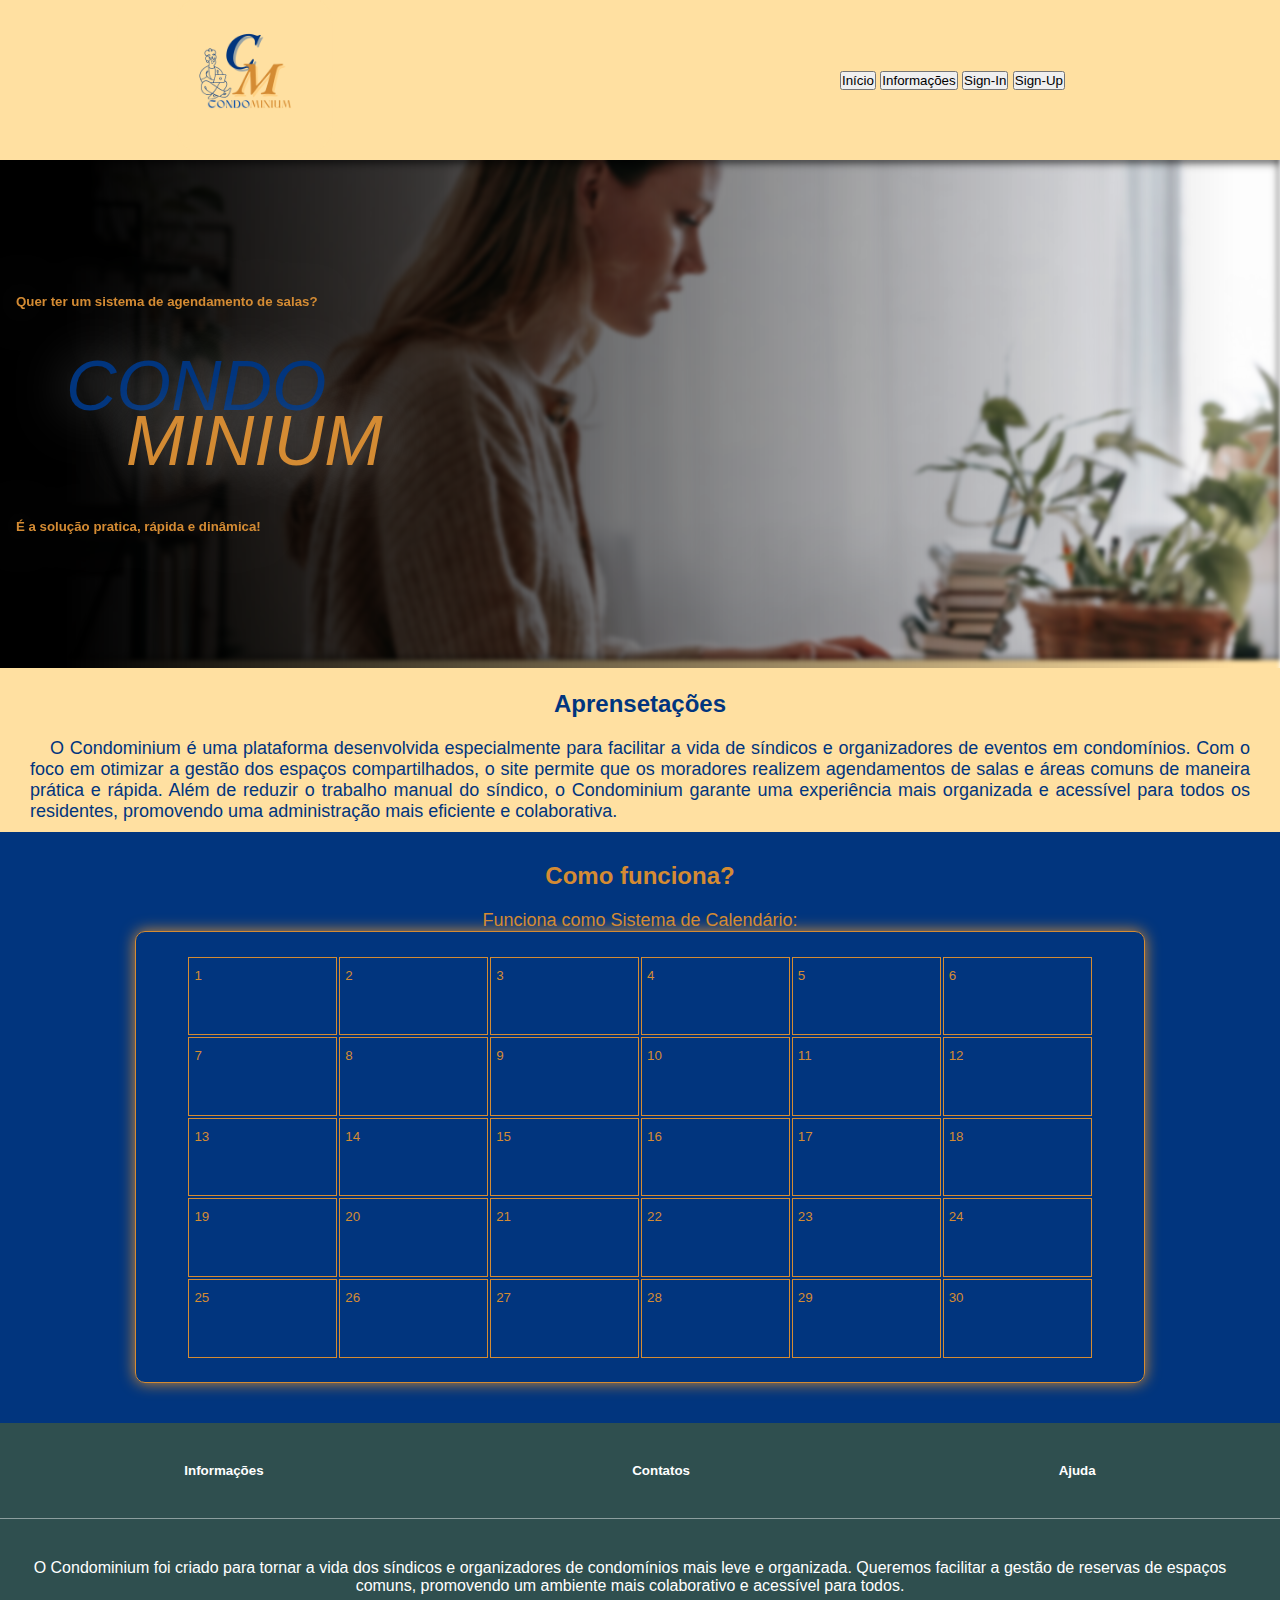
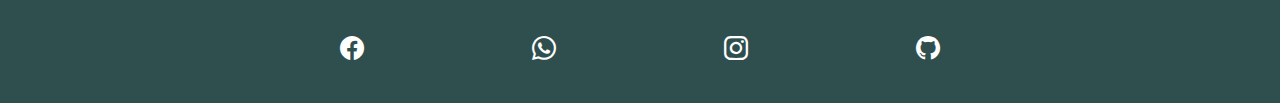
==== index.html @ 905f48e0 "criação de footer e utilização de bootstrap icon" ====
<!DOCTYPE html>
<html lang="pt-br">

<head>
    <meta charset="UTF-8">
    <meta name="viewport" content="width=device-width, initial-scale=1.0">
    <title>Condiminium</title>
    <link rel="stylesheet" href="./CSS/MainPage.css">
    <link rel="stylesheet" href="https://cdn.jsdelivr.net/npm/bootstrap-icons@1.11.3/font/bootstrap-icons.min.css">
    <link href="https://cdn.jsdelivr.net/npm/bootstrap@5.3.2/dist/css/bootstrap.min.css" rel="stylesheet"
        integrity="sha384-T3c6CoIi6uLrA9TneNEoa7RxnatzjcDSCmG1MXxSR1GAsXEV/Dwwykc2MPK8M2HN" crossorigin="anonymous">
</head>

<body>
    <header>
        <div class="LogoHeader"></div>
        <nav>
            <button class="btn btn-outline-primary">Início</button>
            <button class="btn btn-outline-primary">Informações</button>
            <button class="btn btn-outline-primary">Sign-In</button>
            <button class="btn btn-outline-primary">Sign-Up</button>
        </nav>
    </header>
    <section class="banner">
        <article class="banner-text">
            <h5>
                Quer ter um sistema de agendamento de salas?
            </h5>
            <h1 style="
                    font-size: 70px;
                    display: flex;
                    flex-direction: column;
                    line-height: 55px;
                    padding-left: 50px;
                    font-family: 'Times New Roman', Times, serif;
                    font-weight: 500;
                ">
                <span style="color: #01357e;"><i>CONDO</i></span><span
                    style="color: #d48b33; text-indent: 60px;"><i>MINIUM</i></span>
            </h1>
            <h5>
                É a solução pratica, rápida e dinâmica!
            </h5>
        </article>
    </section>
    <main>
        <section class="topico1">
            <h2>
                Aprensetações
            </h2>
            <p>
                O Condominium é uma plataforma desenvolvida especialmente para facilitar a vida de síndicos e
                organizadores
                de eventos em condomínios. Com o foco em otimizar a gestão dos espaços compartilhados, o site permite
                que os
                moradores realizem agendamentos de salas e áreas comuns de maneira prática e rápida. Além de reduzir o
                trabalho manual do síndico, o Condominium garante uma experiência mais organizada e acessível para todos
                os
                residentes, promovendo uma administração mais eficiente e colaborativa.
            </p>
        </section>
        <section class="topico2">
            <h2>
                Como funciona?
            </h2>
            <p>
                Funciona como Sistema de Calendário:
            </p>
            <div class="ExemploCalendar">
                <table>
                    <tr>
                        <td><sup>1</sup></td>
                        <td><sup>2</sup></td>
                        <td><sup>3</sup></td>
                        <td><sup>4</sup></td>
                        <td><sup>5</sup></td>
                        <td><sup>6</sup></td>
                    </tr>
                    <tr>
                        <td><sup>7</sup></td>
                        <td><sup>8</sup></td>
                        <td><sup>9</sup></td>
                        <td><sup>10</sup></td>
                        <td><sup>11</sup></td>
                        <td><sup>12</sup></td>
                    </tr>
                    <tr>
                        <td><sup>13</sup></td>
                        <td><sup>14</sup></td>
                        <td><sup>15</sup></td>
                        <td><sup>16</sup></td>
                        <td><sup>17</sup></td>
                        <td><sup>18</sup></td>
                    </tr>
                    <tr>
                        <td><sup>19</sup></td>
                        <td><sup>20</sup></td>
                        <td><sup>21</sup></td>
                        <td><sup>22</sup></td>
                        <td><sup>23</sup></td>
                        <td><sup>24</sup></td>
                    </tr>
                    <tr>
                        <td><sup>25</sup></td>
                        <td><sup>26</sup></td>
                        <td><sup>27</sup></td>
                        <td><sup>28</sup></td>
                        <td><sup>29</sup></td>
                        <td><sup>30</sup></td>
                    </tr>
                </table>
            </div>
        </section>
    </main>
    <footer>
        <nav class="navFooter">
            <button>Informações</button>
            <button>Contatos</button>
            <button>Ajuda</button>
        </nav>
        <section class="sectionFooter">
            <p>
                O Condominium foi criado para tornar a vida dos síndicos e organizadores de condomínios mais leve e
                organizada. Queremos facilitar a gestão de reservas de espaços comuns, promovendo um ambiente mais
                colaborativo e acessível para todos.
            </p>
        </section>
        <aside class="asideFooter">
            <a href="#"><i class="bi bi-facebook"></i></a>
            <a href="#"><i class="bi bi-whatsapp"></i></a>
            <a href="#"><i class="bi bi-instagram"></i></a>
            <a href="#"><i class="bi bi-github"></i></a>
        </aside>
    </footer>
</body>
<script src="https://cdn.jsdelivr.net/npm/bootstrap@5.3.2/dist/js/bootstrap.bundle.min.js"
    integrity="sha384-C6RzsynM9kWDrMNeT87bh95OGNyZPhcTNXj1NW7RuBCsyN/o0jlpcV8Qyq46cDfL"
    crossorigin="anonymous"></script>

</html>
---- CSS/MainPage.css ----
:root {
    --cor_principal: #01357e;
    --cor_secundaria:  #d48b33;
    --cor_fundo: #ffe0a1;
}

* {
    margin: 0;
    padding: 0;
    font-family: Arial, Helvetica, sans-serif;
}

body {
    margin: 0;
    padding: 0;
    height: 100vh;
    width: 100vw;
    overflow-x: hidden;
}

header {
    height: 160px;
    width: 100%;
    display: flex;
    flex-direction: row;
    background-color: var(--cor_fundo);
    position: relative;
    align-items: center;
}

.LogoHeader {
    background-image: url(/Diversos/images/C\ \(6\).png);
    background-repeat: no-repeat;
    background-size: cover;
    background-position: center;
    height: 470px;
    width: 500px;
    position: absolute;
    top: -100%;
    left: 0%;
}

header nav {
    position: absolute;
    right: 40px;
    width: 400px;
}

.banner {
    background-image: url(/Diversos/images/ImageBanner.jpg);
    background-position: center center;
    background-size: cover;
    background-repeat: no-repeat;
    height: 500px;
    width: 100%;
    box-shadow: inset 1px 1px 10px black;
}

.banner-text {
    backdrop-filter: blur(2px);
    background: linear-gradient(to right, black 5%, transparent 95%);
    color: var(--cor_secundaria);
    height: 100%;
    width: 100%;
    display: flex;
    flex-direction: column;
    padding: 4px;
    padding-left: 16px;
    justify-content: center;
    gap: 50px;
    text-shadow: 0px 0px 50px gray;
}

main .topico1 {
    background: var(--cor_fundo);
    display: flex;
    flex-direction: column;
    justify-content: center;
    color: var(--cor_principal);
    padding: 10px;
}

main .topico1 h2 {
    text-align: center;
    padding-top: 20px;
    padding-bottom: 20px;
}

main .topico1 p {
    text-align: justify;
    font-size: 18px;
    text-indent: 20px;
    padding-left: 20px;
    padding-right: 20px;
}

main .topico2 {
    background: var(--cor_principal);
    display: flex;
    flex-direction: column;
    justify-content: center;
    color: var(--cor_secundaria);
    padding: 10px;
    padding-bottom: 40px;
}

main .topico2 h2 {
    text-align: center;
    padding-top: 20px;
    padding-bottom: 20px;
}

main .topico2 p {
    text-align: center;
    font-size: 18px;
}

main .topico2 .ExemploCalendar {
    height: 50vh;
    width: 80%;
    border: 1px solid var(--cor_secundaria);
    margin: auto;
    border-radius: 10px;
    box-shadow: 0px 0px 15px var(--cor_secundaria);
    display: flex;
    justify-content: center;
    align-items: center;
}

main .topico2 .ExemploCalendar table {
    width: 90%;
    height: 90%;
}

main .topico2 .ExemploCalendar td {
    border: 1px solid #d48b33;
    min-width: 50px;
    min-height: 50px;
    position: relative;
    cursor: pointer;
    transition: .3s;
}

main .topico2 .ExemploCalendar td:hover {
    background-color: var(--cor_secundaria);
    color: var(--cor_principal);
}

main .topico2 .ExemploCalendar td sup {
    position: absolute;
    top: 10px;
    left: 5px;
}

footer {
    background-color: darkslategray;
    min-height: 20vh;
}

footer .navFooter {
    display: flex;
    flex-direction: row;
    justify-content: space-around;
    padding-top: 40px;
    padding-bottom: 40px;
    border-bottom: 1px solid rgba(255, 255, 255, 0.452);
}

footer .navFooter button {
    background: transparent;
    border: none;
    color: white;
    font-weight: 600;
    transition: .3s;
}

footer .navFooter button:hover{
    color: var(--cor_secundaria);
}

footer .sectionFooter {
    padding-top: 40px;
    padding-bottom: 40px;
    color: white;
}

footer .sectionFooter p {
    text-align: center;
    padding-right: 40px;
    padding-left: 20px;
}

footer .asideFooter {
    display: flex;
    flex-direction: row;
    width: 60%;
    margin: auto;
    justify-content: space-around;
    padding-bottom: 40px;
    color: white;
    font-size: 24px;
}

footer .asideFooter a {
    text-decoration: none;
    color: white;
}

footer .asideFooter a:visited {
    text-decoration: none;
    color: white;
}

footer .asideFooter a .bi.bi-facebook {
    transition: .2s;
}

footer .asideFooter a .bi.bi-facebook:hover {
    color: mediumblue;
}

footer .asideFooter a .bi.bi-whatsapp {
    transition: .2s;
}

footer .asideFooter a .bi.bi-whatsapp:hover {
    color: greenyellow;
}

footer .asideFooter a .bi.bi-instagram {
    transition: .2s;
}

footer .asideFooter a .bi.bi-instagram:hover {
    color: fuchsia;
}

footer .asideFooter a .bi.bi-github {
    transition: .2s;
}

footer .asideFooter a .bi.bi-github:hover {
    color: black;
}
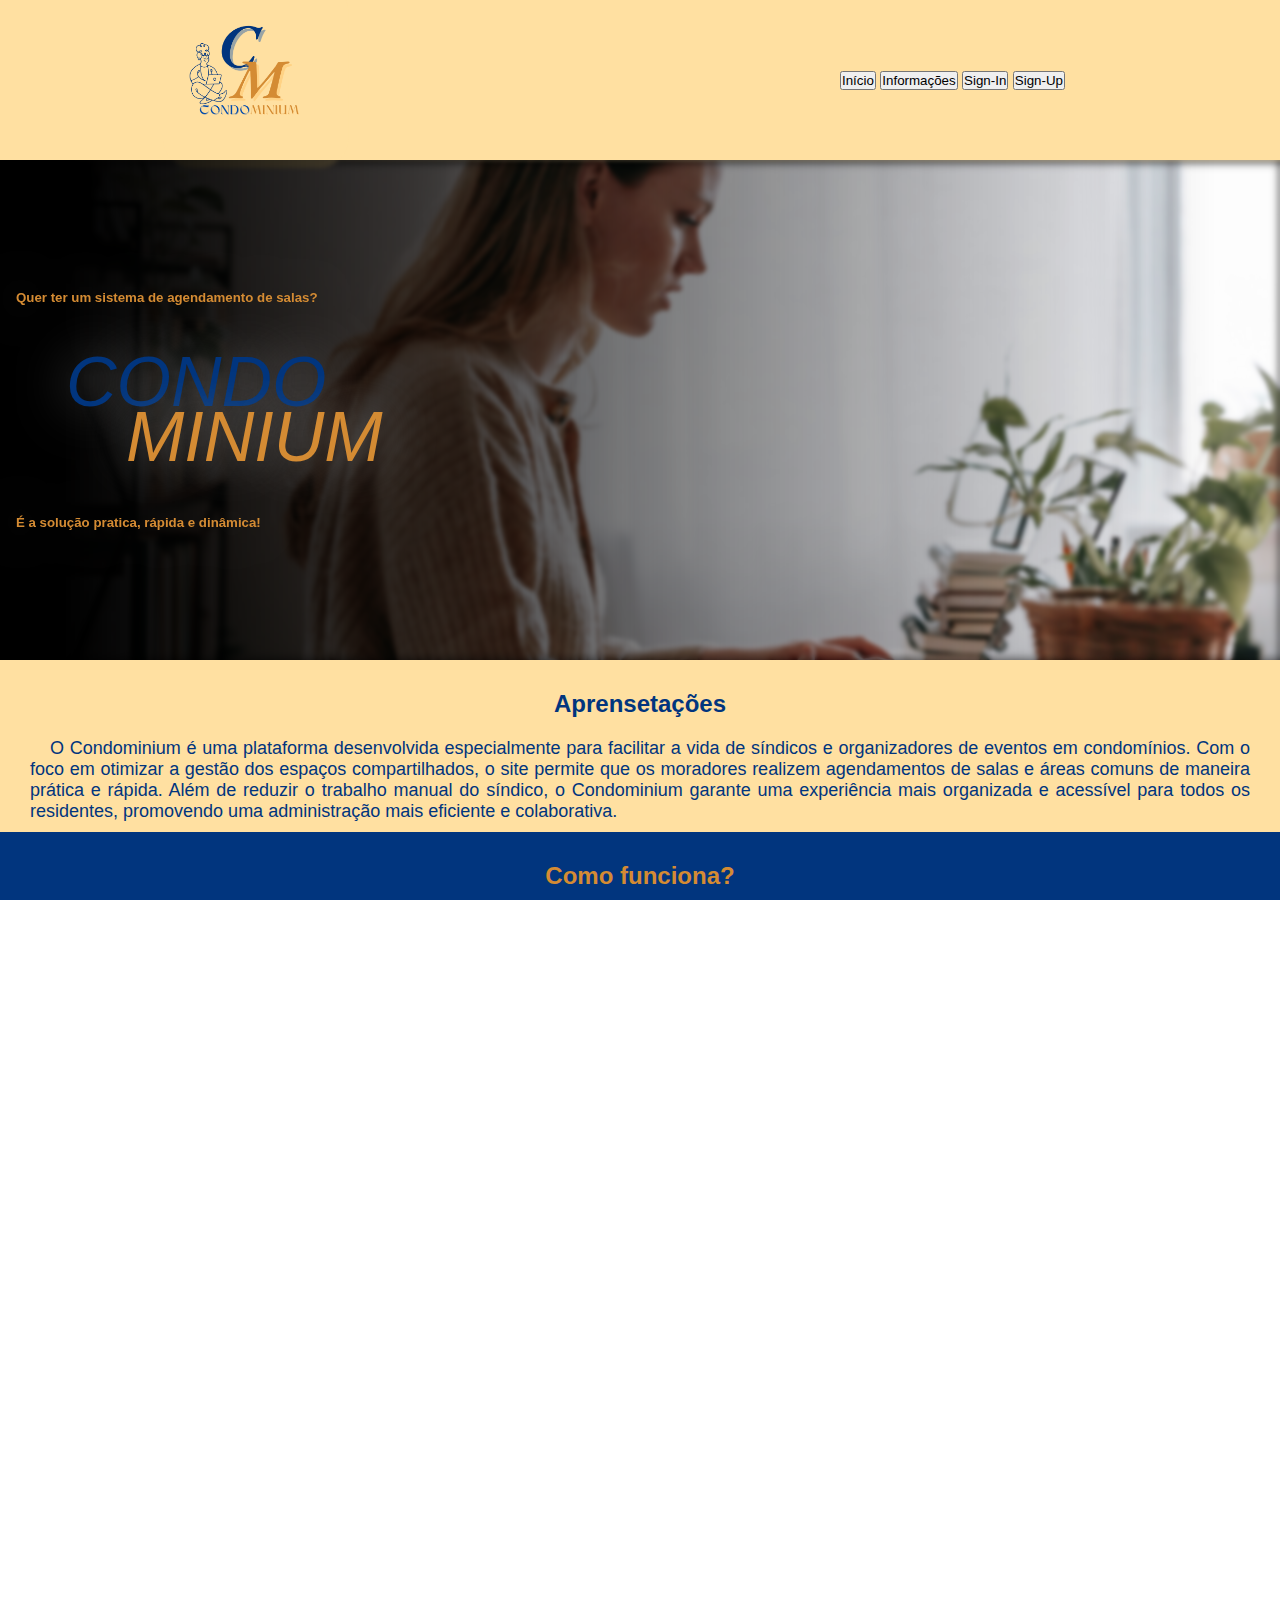
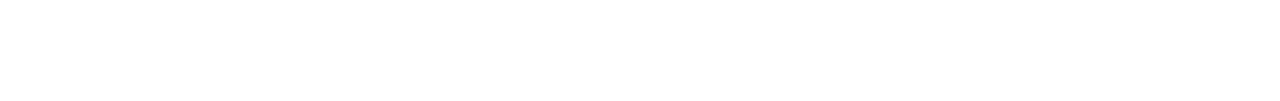
==== commit 4e411437: "Adição de favicon png" ====
--- a/index.html
+++ b/index.html
@@ -6,6 +6,7 @@
     <meta name="viewport" content="width=device-width, initial-scale=1.0">
     <title>Condiminium</title>
     <link rel="stylesheet" href="./CSS/MainPage.css">
+    <link rel="shortcut icon" href="./Diversos/images/C (7)_Favicon.png" type="image/x-icon">
     <link rel="stylesheet" href="https://cdn.jsdelivr.net/npm/bootstrap-icons@1.11.3/font/bootstrap-icons.min.css">
     <link href="https://cdn.jsdelivr.net/npm/bootstrap@5.3.2/dist/css/bootstrap.min.css" rel="stylesheet"
         integrity="sha384-T3c6CoIi6uLrA9TneNEoa7RxnatzjcDSCmG1MXxSR1GAsXEV/Dwwykc2MPK8M2HN" crossorigin="anonymous">
--- a/CSS/MainPage.css
+++ b/CSS/MainPage.css
@@ -8,14 +8,21 @@
 * {
     margin: 0;
     padding: 0;
+    box-sizing: border-box;
+    max-width: 100vw;
     font-family: Arial, Helvetica, sans-serif;
+}
+
+html {
+    overflow-x: hidden;
+    height: 100%;
 }
 
 body {
     margin: 0;
     padding: 0;
-    height: 100vh;
-    width: 100vw;
+    height: 100%;
+    width: 100%;
     overflow-x: hidden;
 }
 
@@ -29,10 +36,18 @@
     align-items: center;
 }
 
+@media (max-width: 800px) {
+    header {
+        display: flex;
+        flex-direction: column;
+        height: 200px;
+    }
+}
+
 .LogoHeader {
-    background-image: url(/Diversos/images/C\ \(6\).png);
+    background-image: url(../Diversos/images/C\ \(6\).png);
     background-repeat: no-repeat;
-    background-size: cover;
+    background-size: 200%;
     background-position: center;
     height: 470px;
     width: 500px;
@@ -41,14 +56,48 @@
     left: 0%;
 }
 
+@media (max-width: 800px) {
+    .LogoHeader {
+        display: flex;
+        position: relative;
+        top: 0;
+        width: 100%;
+        background-size: 160%;
+        margin-top: 20px;
+    }
+}
+
+@media (max-width: 500px) {
+    .LogoHeader {
+        display: flex;
+        position: relative;
+        top: 0;
+        width: 100%;
+        background-size: 250%;
+        margin-top: 20px;
+    }
+}
+
 header nav {
     position: absolute;
     right: 40px;
     width: 400px;
 }
 
+@media (max-width: 800px) {
+    header nav {
+        display: flex;
+        position: relative;
+        bottom: 0;
+        right: 0;
+        width: 100%;
+        justify-content: space-around;
+        padding-bottom: 10px;
+    }
+}
+
 .banner {
-    background-image: url(/Diversos/images/ImageBanner.jpg);
+    background-image: url(../Diversos/images/ImageBanner.jpg);
     background-position: center center;
     background-size: cover;
     background-repeat: no-repeat;
@@ -154,7 +203,7 @@
 }
 
 footer {
-    background-color: darkslategray;
+    background-color: var(--cor_fundo);
     min-height: 20vh;
 }
 
@@ -162,15 +211,16 @@
     display: flex;
     flex-direction: row;
     justify-content: space-around;
+    width: 100%;
     padding-top: 40px;
     padding-bottom: 40px;
-    border-bottom: 1px solid rgba(255, 255, 255, 0.452);
+    border-bottom: 1px solid var(--cor_principal);
 }
 
 footer .navFooter button {
     background: transparent;
     border: none;
-    color: white;
+    color: var(--cor_principal);
     font-weight: 600;
     transition: .3s;
 }
@@ -182,12 +232,12 @@
 footer .sectionFooter {
     padding-top: 40px;
     padding-bottom: 40px;
-    color: white;
+    color: var(--cor_principal);
 }
 
 footer .sectionFooter p {
     text-align: center;
-    padding-right: 40px;
+    padding-right: 20px;
     padding-left: 20px;
 }
 
@@ -204,12 +254,12 @@
 
 footer .asideFooter a {
     text-decoration: none;
-    color: white;
+    color: var(--cor_principal);
 }
 
 footer .asideFooter a:visited {
     text-decoration: none;
-    color: white;
+    color: var(--cor_principal);
 }
 
 footer .asideFooter a .bi.bi-facebook {
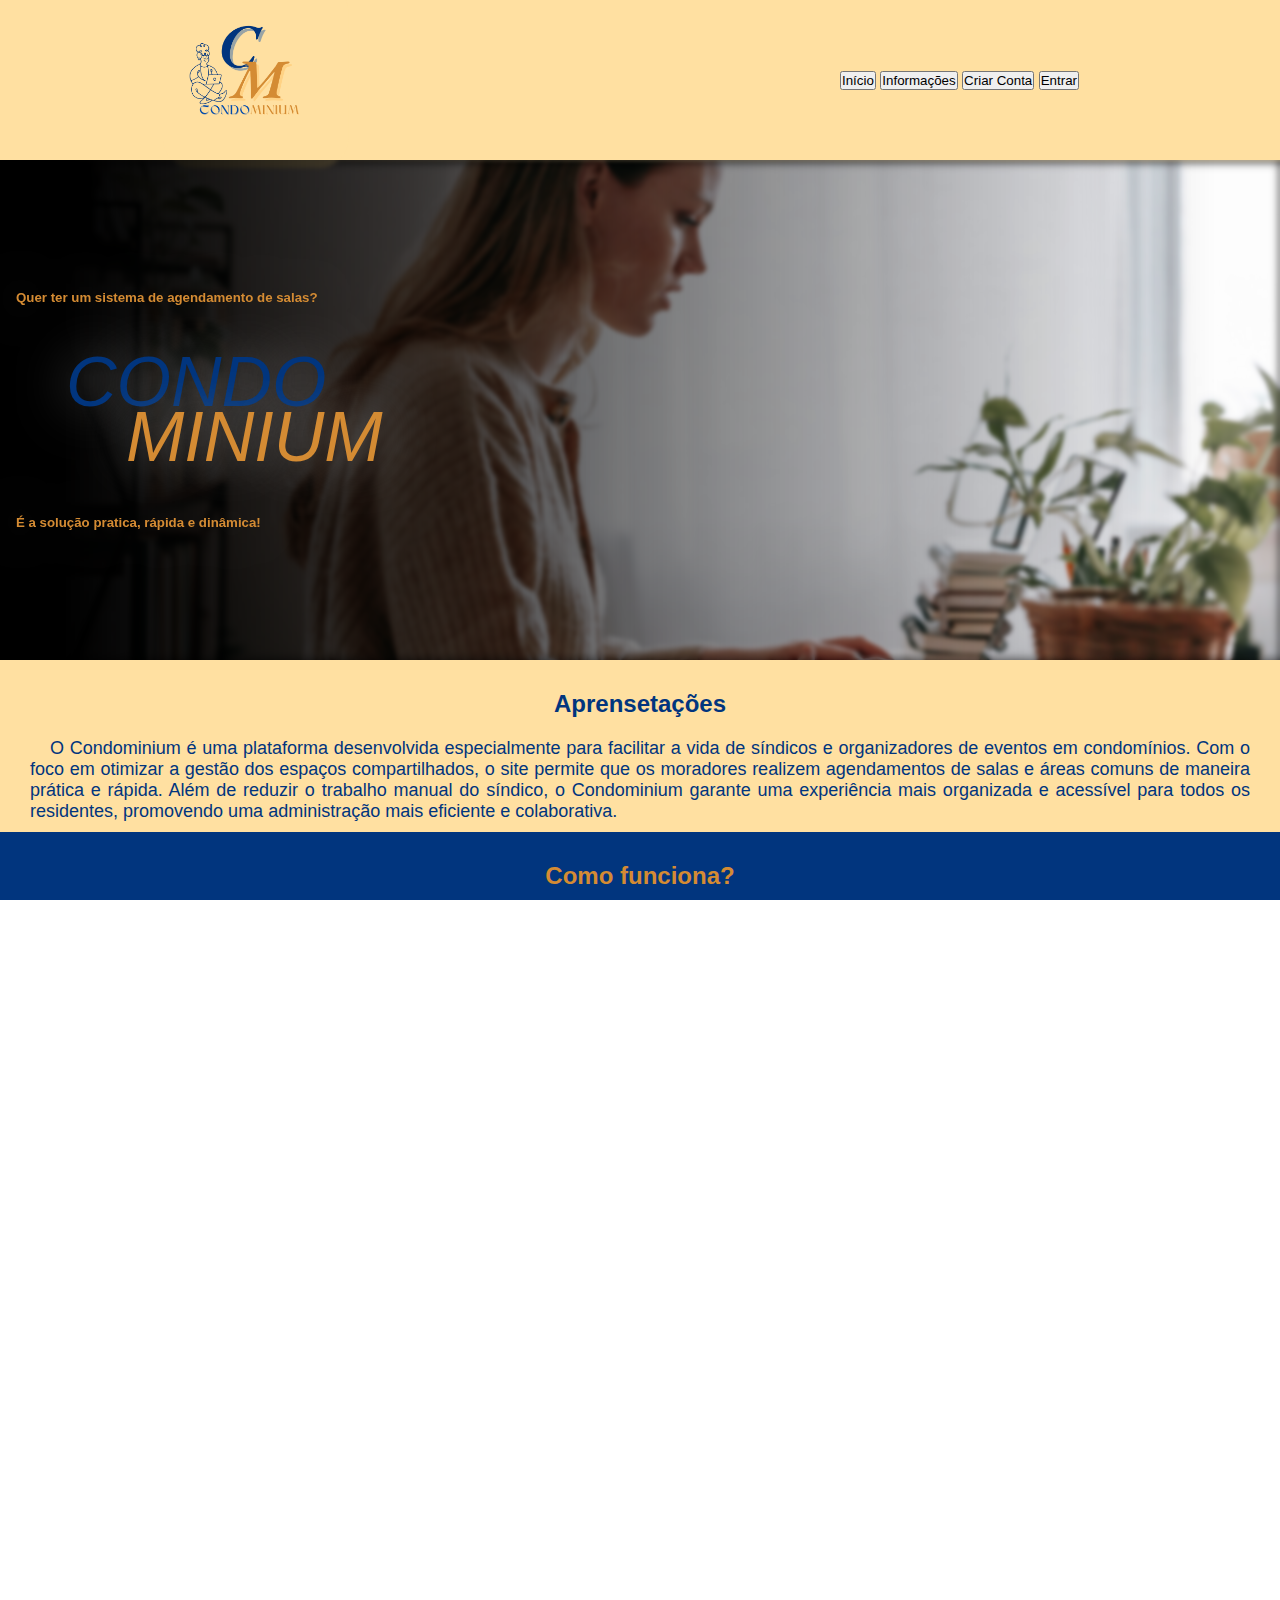
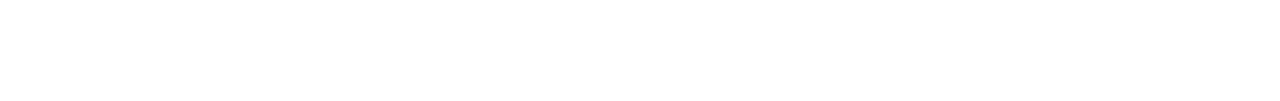
==== commit e7674d98: "detalhamento" ====
--- a/index.html
+++ b/index.html
@@ -18,8 +18,8 @@
         <nav>
             <button class="btn btn-outline-primary">Início</button>
             <button class="btn btn-outline-primary">Informações</button>
-            <button class="btn btn-outline-primary">Sign-In</button>
-            <button class="btn btn-outline-primary">Sign-Up</button>
+            <a href="./Paginas/signup.html"><button class="btn btn-outline-primary">Criar Conta</button></a>
+            <a href="./Paginas/signin.html"><button class="btn btn-outline-primary">Entrar</button></a>
         </nav>
     </header>
     <section class="banner">
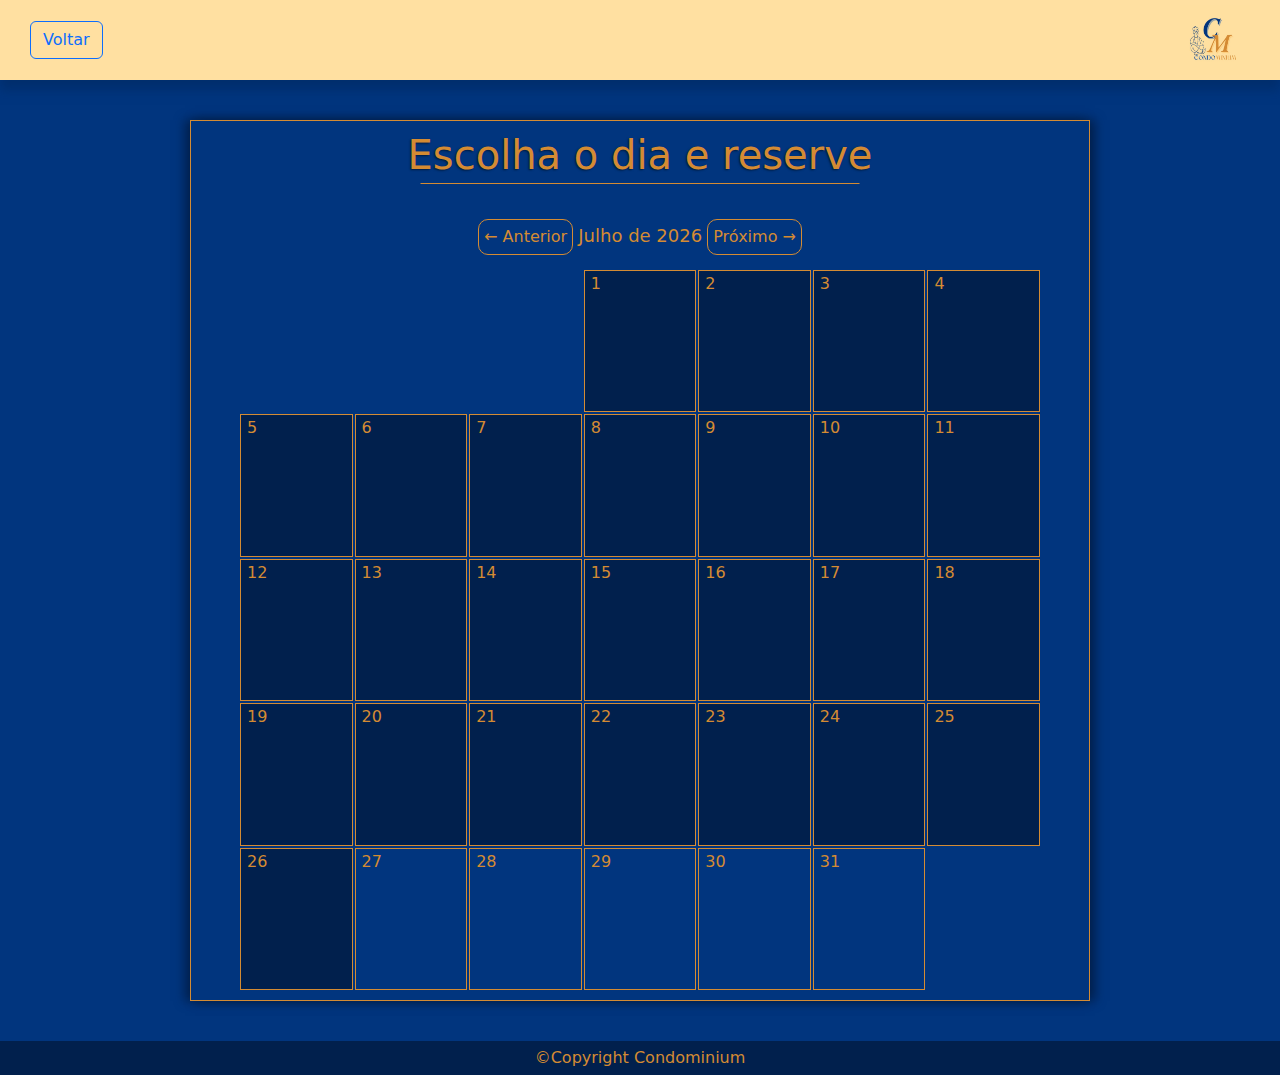
==== commit a3baeb75: "Primeira parte do "Calendário de Reservas"" ====
--- a/index.html
+++ b/index.html
@@ -1,141 +1,39 @@
 <!DOCTYPE html>
 <html lang="pt-br">
-
 <head>
     <meta charset="UTF-8">
     <meta name="viewport" content="width=device-width, initial-scale=1.0">
-    <title>Condiminium</title>
-    <link rel="stylesheet" href="./CSS/MainPage.css">
-    <link rel="shortcut icon" href="./Diversos/images/C (7)_Favicon.png" type="image/x-icon">
-    <link rel="stylesheet" href="https://cdn.jsdelivr.net/npm/bootstrap-icons@1.11.3/font/bootstrap-icons.min.css">
-    <link href="https://cdn.jsdelivr.net/npm/bootstrap@5.3.2/dist/css/bootstrap.min.css" rel="stylesheet"
-        integrity="sha384-T3c6CoIi6uLrA9TneNEoa7RxnatzjcDSCmG1MXxSR1GAsXEV/Dwwykc2MPK8M2HN" crossorigin="anonymous">
+    <title>Reserve</title>
+    <link href="https://cdn.jsdelivr.net/npm/bootstrap@5.3.3/dist/css/bootstrap.min.css" rel="stylesheet" integrity="sha384-QWTKZyjpPEjISv5WaRU9OFeRpok6YctnYmDr5pNlyT2bRjXh0JMhjY6hW+ALEwIH" crossorigin="anonymous">
+    <link rel="stylesheet" href="style/calendar.css">
 </head>
+<body>
 
-<body>
+    <!-- Cabeçalho que contém o botão voltar e a logo -->
     <header>
-        <div class="LogoHeader"></div>
-        <nav>
-            <button class="btn btn-outline-primary">Início</button>
-            <button class="btn btn-outline-primary">Informações</button>
-            <a href="./Paginas/signup.html"><button class="btn btn-outline-primary">Criar Conta</button></a>
-            <a href="./Paginas/signin.html"><button class="btn btn-outline-primary">Entrar</button></a>
-        </nav>
+        <a href="#" class="btn btn-outline-primary">Voltar</a>
+        <img src="img/logo.jpg" width="70" height="70">
     </header>
-    <section class="banner">
-        <article class="banner-text">
-            <h5>
-                Quer ter um sistema de agendamento de salas?
-            </h5>
-            <h1 style="
-                    font-size: 70px;
-                    display: flex;
-                    flex-direction: column;
-                    line-height: 55px;
-                    padding-left: 50px;
-                    font-family: 'Times New Roman', Times, serif;
-                    font-weight: 500;
-                ">
-                <span style="color: #01357e;"><i>CONDO</i></span><span
-                    style="color: #d48b33; text-indent: 60px;"><i>MINIUM</i></span>
-            </h1>
-            <h5>
-                É a solução pratica, rápida e dinâmica!
-            </h5>
-        </article>
-    </section>
-    <main>
-        <section class="topico1">
-            <h2>
-                Aprensetações
-            </h2>
-            <p>
-                O Condominium é uma plataforma desenvolvida especialmente para facilitar a vida de síndicos e
-                organizadores
-                de eventos em condomínios. Com o foco em otimizar a gestão dos espaços compartilhados, o site permite
-                que os
-                moradores realizem agendamentos de salas e áreas comuns de maneira prática e rápida. Além de reduzir o
-                trabalho manual do síndico, o Condominium garante uma experiência mais organizada e acessível para todos
-                os
-                residentes, promovendo uma administração mais eficiente e colaborativa.
-            </p>
-        </section>
-        <section class="topico2">
-            <h2>
-                Como funciona?
-            </h2>
-            <p>
-                Funciona como Sistema de Calendário:
-            </p>
-            <div class="ExemploCalendar">
-                <table>
-                    <tr>
-                        <td><sup>1</sup></td>
-                        <td><sup>2</sup></td>
-                        <td><sup>3</sup></td>
-                        <td><sup>4</sup></td>
-                        <td><sup>5</sup></td>
-                        <td><sup>6</sup></td>
-                    </tr>
-                    <tr>
-                        <td><sup>7</sup></td>
-                        <td><sup>8</sup></td>
-                        <td><sup>9</sup></td>
-                        <td><sup>10</sup></td>
-                        <td><sup>11</sup></td>
-                        <td><sup>12</sup></td>
-                    </tr>
-                    <tr>
-                        <td><sup>13</sup></td>
-                        <td><sup>14</sup></td>
-                        <td><sup>15</sup></td>
-                        <td><sup>16</sup></td>
-                        <td><sup>17</sup></td>
-                        <td><sup>18</sup></td>
-                    </tr>
-                    <tr>
-                        <td><sup>19</sup></td>
-                        <td><sup>20</sup></td>
-                        <td><sup>21</sup></td>
-                        <td><sup>22</sup></td>
-                        <td><sup>23</sup></td>
-                        <td><sup>24</sup></td>
-                    </tr>
-                    <tr>
-                        <td><sup>25</sup></td>
-                        <td><sup>26</sup></td>
-                        <td><sup>27</sup></td>
-                        <td><sup>28</sup></td>
-                        <td><sup>29</sup></td>
-                        <td><sup>30</sup></td>
-                    </tr>
-                </table>
-            </div>
-        </section>
+
+    <!-- Conteiner princípal -->
+    <main> 
+        <h1>Escolha o dia e reserve</h1>
+        <div class="bloco">
+            <span class="mes">
+                <button onclick="mesAnterior()">← Anterior</button>
+                <span id="monthYear"></span>
+                <button onclick="mesProximo()">Próximo →</button>
+            </span>
+        </div>
+        <div id="calendar" class="calendar">
+        </div>
     </main>
+
+    <!-- Rodapé -->
     <footer>
-        <nav class="navFooter">
-            <button>Informações</button>
-            <button>Contatos</button>
-            <button>Ajuda</button>
-        </nav>
-        <section class="sectionFooter">
-            <p>
-                O Condominium foi criado para tornar a vida dos síndicos e organizadores de condomínios mais leve e
-                organizada. Queremos facilitar a gestão de reservas de espaços comuns, promovendo um ambiente mais
-                colaborativo e acessível para todos.
-            </p>
-        </section>
-        <aside class="asideFooter">
-            <a href="#"><i class="bi bi-facebook"></i></a>
-            <a href="#"><i class="bi bi-whatsapp"></i></a>
-            <a href="#"><i class="bi bi-instagram"></i></a>
-            <a href="#"><i class="bi bi-github"></i></a>
-        </aside>
+        <p class="m-0">©Copyright Condominium</p>
     </footer>
+    
+<script src="script/calendar.js"></script>
 </body>
-<script src="https://cdn.jsdelivr.net/npm/bootstrap@5.3.2/dist/js/bootstrap.bundle.min.js"
-    integrity="sha384-C6RzsynM9kWDrMNeT87bh95OGNyZPhcTNXj1NW7RuBCsyN/o0jlpcV8Qyq46cDfL"
-    crossorigin="anonymous"></script>
-
 </html>--- a/style/calendar.css
+++ b/style/calendar.css
@@ -0,0 +1,130 @@
+@charset "UTF-8";
+
+:root {
+    --azul-mais-escuro: #01204D;
+    --azul-escuro: #01357e;
+    --laranja: #d48b33;
+    --bege: #ffe0a1;
+}
+
+body{
+    display: flex;
+    flex-direction: column;
+    min-height: 100vh;
+    background-color: var(--azul-escuro);
+    color: var(--laranja);
+}
+
+/* Configuração do cabeçalho*/
+header{
+    display: flex;
+    align-items: center;
+    justify-content: space-between;
+    background-color: var(--bege);
+    box-shadow: 0 10px 10px rgba(1, 40, 94, 0.5) ;
+    padding: 5px 30px;
+    margin-bottom: 40px;
+}
+
+/* Configuração do conteiner principal que tem toda a parte que não é footer ou header*/
+main{
+    border: 1px solid var(--laranja);
+    box-shadow: -5px 0px 10px var(--azul-mais-escuro), 5px 0px 10px var(--azul-mais-escuro);
+    max-width: 900px;
+    min-width: 350px;
+    width: 100%;
+    margin: auto;
+    margin-bottom: 40px;
+    padding: 10px;
+    flex-grow: 1;
+}
+
+/* Configuração do h1 dentro da main*/
+main > h1{
+    position: relative;
+    text-align: center;
+    text-shadow: -1px 1px 2px rgba(0, 0, 0,0.5);
+    margin-bottom: 40px;
+}
+
+/* Criando o traço embaixo do h1 */
+main > h1::after{
+    content: "";
+    position: absolute;
+    left: 0;
+    transform: translateX(50%);
+    z-index: -1;
+    bottom: -5px;
+    width: 50%;
+    height: 1px;
+    background-color: var(--laranja);
+}
+
+/* Configuração do bloco que fica os botões PRÓXIMO, ANTERIOR e a data */
+.bloco{
+    display: flex;
+    justify-content: center;
+    align-items: center;
+    margin-bottom: 15px;
+}
+
+/* Configuração do botões PRÓXIMO e ANTERIOR*/
+.mes > button{
+    background-color: var(--azul-escuro);
+    outline: 0;
+    border: 1px solid var(--laranja);
+    padding: 5px;
+    border-radius: 10px;
+    color: var(--laranja);
+}
+
+/*  Configurando quando o botão fica HOVER */
+.mes > button:hover{
+    transition: .5s;
+    background-color: var(--laranja);
+    color: white;
+}
+
+/* Texto da data */
+#monthYear{
+    font-size: large;
+}
+
+/* Configurando a div do calendário */
+.calendar{
+    display: grid;
+    grid-template-columns: repeat(7,1fr);
+    gap: 2px;
+    max-width: 800px;
+    margin: auto;
+    height: 80vh;
+}
+
+/* Configuração dos botões do calendário */
+.dia-botao-valido, .dia-botao-invalido{
+    background-color: transparent;
+    border: 1px solid var(--laranja);
+    color: var(--laranja);
+    display: flex;
+    justify-content: flex-start;
+    align-items: flex-start;
+}
+
+/* Configurando o que acontece quando os botões válidos ficam HOVER*/
+.dia-botao-valido:hover{
+    transition: .5s;
+    background-color: var(--laranja);
+    color: white;
+}
+
+/* Cor de fundo dos dias que já passaram */
+.dia-botao-invalido{
+    background-color: var(--azul-mais-escuro);
+}
+
+/* Configuração do rodapé */
+footer{
+    background-color: var(--azul-mais-escuro);
+    text-align: center;
+    padding: 5px;
+}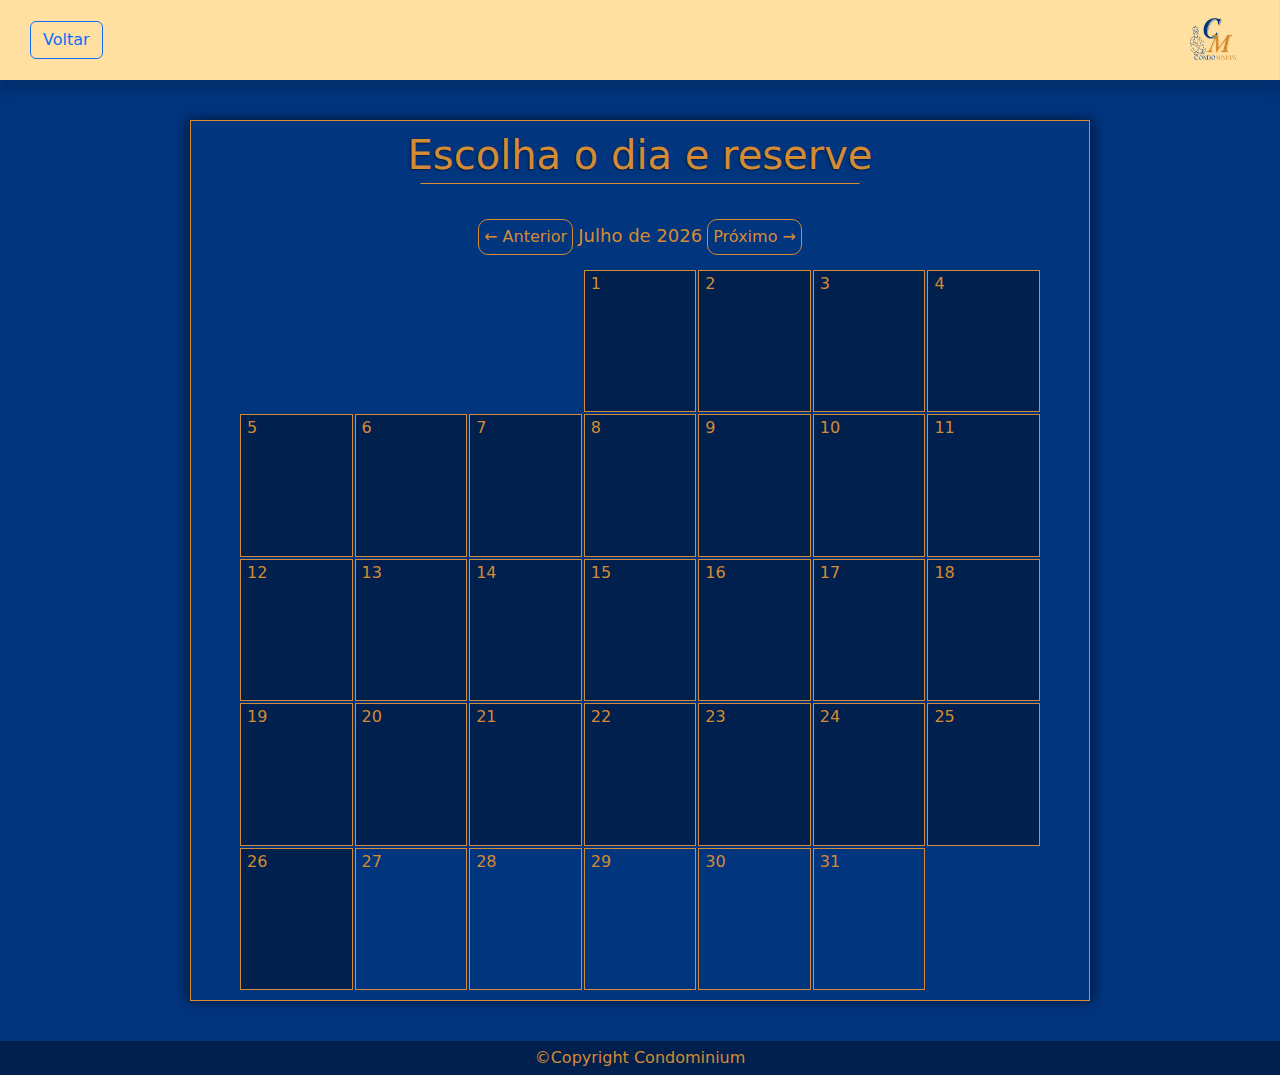
==== commit 12940924: "Introdução da sidebar sem banco de dados" ====
--- a/index.html
+++ b/index.html
@@ -29,6 +29,13 @@
         </div>
     </main>
 
+    <nav id="sideBar" class="sideBarHidden">
+        <button class="buttonClose" onclick="FecharSideBar()">X</button>
+        <form action="../PHP/agendamento.php" method="post" id="form" style="display: flex; flex-direction: column;">        
+            <div id="sideBarContent"></div>
+        </form>
+    </nav>
+
     <!-- Rodapé -->
     <footer>
         <p class="m-0">©Copyright Condominium</p>
--- a/style/calendar.css
+++ b/style/calendar.css
@@ -122,6 +122,85 @@
     background-color: var(--azul-mais-escuro);
 }
 
+.sideBar {
+    position: fixed;
+    display: flex;
+    flex-direction: column;
+    gap: 10px;
+    bottom: 50px;
+    right: 0;
+    padding: 10px;
+    padding-top: 40px;
+    padding-bottom: 40px;
+    backdrop-filter: blur(5px);
+    background-color: #01357e93;
+    border: 1px solid black;
+    border-radius: 0px 0px 0px 5px;
+    color: white;
+    transition: transform 0.3s ease;
+}
+
+.sideBar .buttonClose {
+    position: absolute;
+    top: 0;
+    left: 0;
+    width: 30%;
+    border: 1px solid darkred;
+    font-weight: 600;
+    color: white;
+    border-radius: 0px 0px 5px 0px;
+    background-color: crimson;
+}
+
+.sideBar label {
+    margin-top: 5px;
+    margin-bottom: 5px;
+    font-weight: 600;
+}
+
+.sideBar select {
+    width: 90%;
+    margin: auto;
+    background-color: transparent;
+    padding: 3px;
+    color: white;
+    border: 1px solid white;
+    border-radius: 6px;
+}
+
+.sideBar select option {
+    background-color: black;
+    color: white;
+}
+
+.sideBar input {
+    width: 90%;
+    margin: auto;
+    padding: 3px;
+    background-color: transparent;
+    border: 1px solid white;
+    border-radius: 5px;
+    color: white;
+}
+
+.sideBar .btn.btn-primary {
+    width: 90%;
+    margin: auto;
+    margin-top: 10px;
+}
+
+.sideBarHidden {
+    position: absolute;
+    display: flex;
+    flex-direction: column;
+    right: 0;
+    padding: 10px;
+    background-color: black;
+    color: white;
+    height: 100%;
+    transform: translateX(100%);
+}
+
 /* Configuração do rodapé */
 footer{
     background-color: var(--azul-mais-escuro);
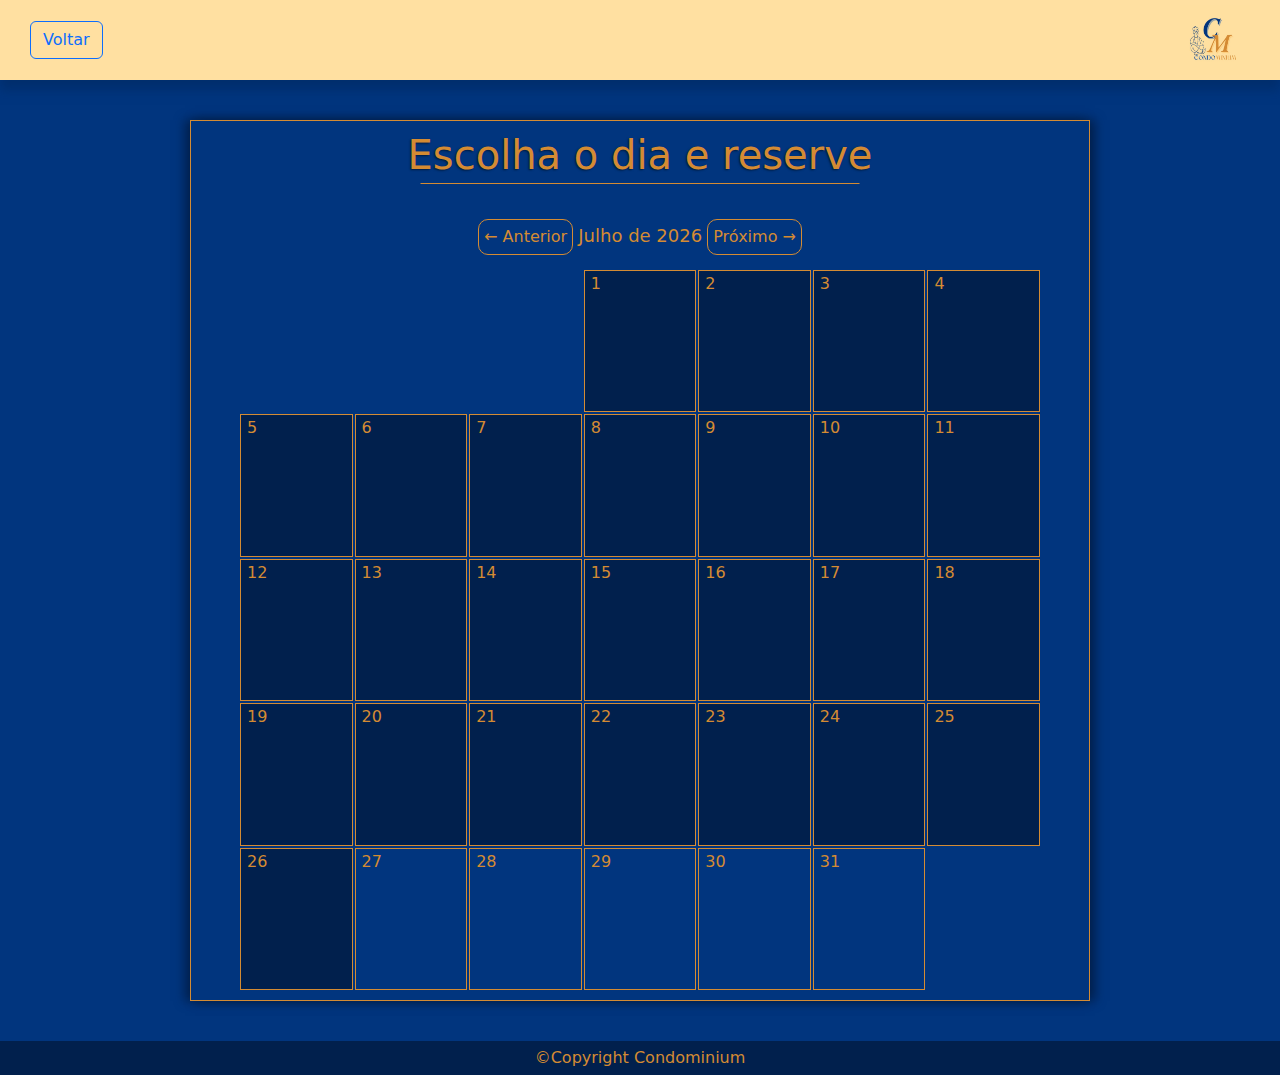
==== commit 1a18daae: "ajuste de alguns detalhes da sidebar" ====
--- a/index.html
+++ b/index.html
@@ -30,7 +30,7 @@
     </main>
 
     <nav id="sideBar" class="sideBarHidden">
-        <button class="buttonClose" onclick="FecharSideBar()">X</button>
+        <button id="buttonClose" class="invisibleButton" onclick="FecharSideBar()">X</button>
         <form action="../PHP/agendamento.php" method="post" id="form" style="display: flex; flex-direction: column;">        
             <div id="sideBarContent"></div>
         </form>
--- a/style/calendar.css
+++ b/style/calendar.css
@@ -123,6 +123,7 @@
 }
 
 .sideBar {
+    box-shadow: 0px 0px 5px black;
     position: fixed;
     display: flex;
     flex-direction: column;
@@ -140,6 +141,10 @@
     transition: transform 0.3s ease;
 }
 
+.invisibleButton{
+    display: none;
+}
+
 .sideBar .buttonClose {
     position: absolute;
     top: 0;
@@ -194,8 +199,6 @@
     display: flex;
     flex-direction: column;
     right: 0;
-    padding: 10px;
-    background-color: black;
     color: white;
     height: 100%;
     transform: translateX(100%);
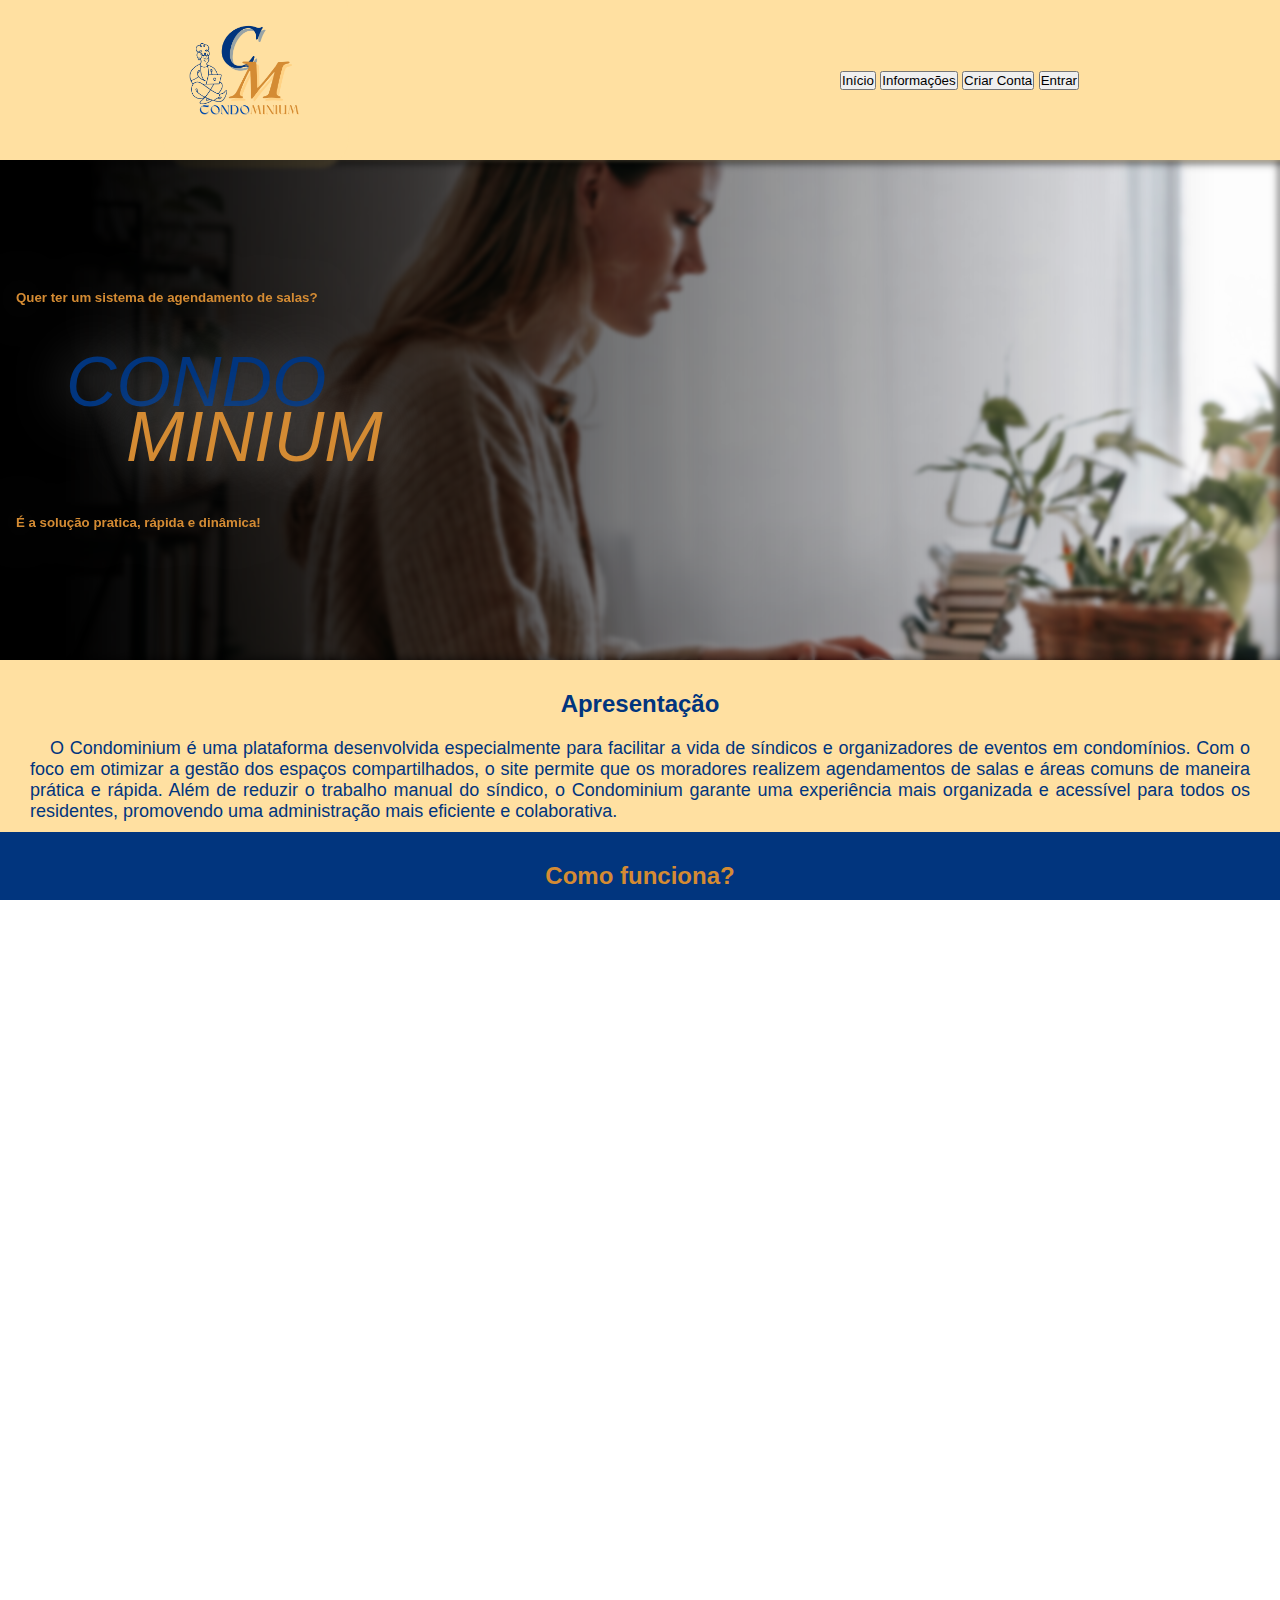
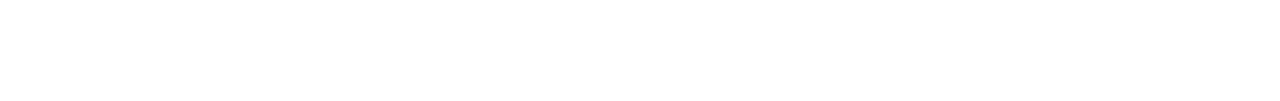
==== commit b2e60856: "merge manual" ====
--- a/index.html
+++ b/index.html
@@ -1,46 +1,141 @@
 <!DOCTYPE html>
 <html lang="pt-br">
+
 <head>
     <meta charset="UTF-8">
     <meta name="viewport" content="width=device-width, initial-scale=1.0">
-    <title>Reserve</title>
-    <link href="https://cdn.jsdelivr.net/npm/bootstrap@5.3.3/dist/css/bootstrap.min.css" rel="stylesheet" integrity="sha384-QWTKZyjpPEjISv5WaRU9OFeRpok6YctnYmDr5pNlyT2bRjXh0JMhjY6hW+ALEwIH" crossorigin="anonymous">
-    <link rel="stylesheet" href="style/calendar.css">
+    <title>Condiminium</title>
+    <link rel="stylesheet" href="./CSS/MainPage.css">
+    <link rel="shortcut icon" href="./Diversos/images/C (7)_Favicon.png" type="image/x-icon">
+    <link rel="stylesheet" href="https://cdn.jsdelivr.net/npm/bootstrap-icons@1.11.3/font/bootstrap-icons.min.css">
+    <link href="https://cdn.jsdelivr.net/npm/bootstrap@5.3.2/dist/css/bootstrap.min.css" rel="stylesheet"
+        integrity="sha384-T3c6CoIi6uLrA9TneNEoa7RxnatzjcDSCmG1MXxSR1GAsXEV/Dwwykc2MPK8M2HN" crossorigin="anonymous">
 </head>
+
 <body>
+    <header>
+        <div class="LogoHeader"></div>
+        <nav>
+            <button class="btn btn-outline-primary">Início</button>
+            <button class="btn btn-outline-primary">Informações</button>
+            <a href="./Paginas/signup.html"><button class="btn btn-outline-primary">Criar Conta</button></a>
+            <a href="./HTML/login.html"><button class="btn btn-outline-primary">Entrar</button></a>
+        </nav>
+    </header>
+    <section class="banner">
+        <article class="banner-text">
+            <h5>
+                Quer ter um sistema de agendamento de salas?
+            </h5>
+            <h1 style="
+                    font-size: 70px;
+                    display: flex;
+                    flex-direction: column;
+                    line-height: 55px;
+                    padding-left: 50px;
+                    font-family: 'Times New Roman', Times, serif;
+                    font-weight: 500;
+                ">
+                <span style="color: #01357e;"><i>CONDO</i></span><span
+                    style="color: #d48b33; text-indent: 60px;"><i>MINIUM</i></span>
+            </h1>
+            <h5>
+                É a solução pratica, rápida e dinâmica!
+            </h5>
+        </article>
+    </section>
+    <main>
+        <section class="topico1">
+            <h2>
+                Apresentação
+            </h2>
+            <p>
+                O Condominium é uma plataforma desenvolvida especialmente para facilitar a vida de síndicos e
+                organizadores
+                de eventos em condomínios. Com o foco em otimizar a gestão dos espaços compartilhados, o site permite
+                que os
+                moradores realizem agendamentos de salas e áreas comuns de maneira prática e rápida. Além de reduzir o
+                trabalho manual do síndico, o Condominium garante uma experiência mais organizada e acessível para todos
+                os
+                residentes, promovendo uma administração mais eficiente e colaborativa.
+            </p>
+        </section>
+        <section class="topico2">
+            <h2>
+                Como funciona?
+            </h2>
+            <p>
+                Funciona como Sistema de Calendário:
+            </p>
+            <div class="ExemploCalendar">
+                <table>
+                    <tr>
+                        <td><sup>1</sup></td>
+                        <td><sup>2</sup></td>
+                        <td><sup>3</sup></td>
+                        <td><sup>4</sup></td>
+                        <td><sup>5</sup></td>
+                        <td><sup>6</sup></td>
+                    </tr>
+                    <tr>
+                        <td><sup>7</sup></td>
+                        <td><sup>8</sup></td>
+                        <td><sup>9</sup></td>
+                        <td><sup>10</sup></td>
+                        <td><sup>11</sup></td>
+                        <td><sup>12</sup></td>
+                    </tr>
+                    <tr>
+                        <td><sup>13</sup></td>
+                        <td><sup>14</sup></td>
+                        <td><sup>15</sup></td>
+                        <td><sup>16</sup></td>
+                        <td><sup>17</sup></td>
+                        <td><sup>18</sup></td>
+                    </tr>
+                    <tr>
+                        <td><sup>19</sup></td>
+                        <td><sup>20</sup></td>
+                        <td><sup>21</sup></td>
+                        <td><sup>22</sup></td>
+                        <td><sup>23</sup></td>
+                        <td><sup>24</sup></td>
+                    </tr>
+                    <tr>
+                        <td><sup>25</sup></td>
+                        <td><sup>26</sup></td>
+                        <td><sup>27</sup></td>
+                        <td><sup>28</sup></td>
+                        <td><sup>29</sup></td>
+                        <td><sup>30</sup></td>
+                    </tr>
+                </table>
+            </div>
+        </section>
+    </main>
+    <footer>
+        <nav class="navFooter">
+            <button>Informações</button>
+            <button>Contatos</button>
+            <button>Ajuda</button>
+        </nav>
+        <section class="sectionFooter">
+            <p>
+                O Condominium foi criado para tornar a vida dos síndicos e organizadores de condomínios mais leve e
+                organizada. Queremos facilitar a gestão de reservas de espaços comuns, promovendo um ambiente mais
+                colaborativo e acessível para todos.
+            </p>
+        </section>
+        <aside class="asideFooter">
+            <a href="#"><i class="bi bi-facebook"></i></a>
+            <a href="#"><i class="bi bi-whatsapp"></i></a>
+            <a href="#"><i class="bi bi-instagram"></i></a>
+            <a href="#"><i class="bi bi-github"></i></a>
+        </aside>
+    </footer>
+</body>
+<script src="https://cdn.jsdelivr.net/npm/bootstrap@5.3.2/dist/js/bootstrap.bundle.min.js"
+    integrity="sha384-C6RzsynM9kWDrMNeT87bh95OGNyZPhcTNXj1NW7RuBCsyN/o0jlpcV8Qyq46cDfL"
+    crossorigin="anonymous"></script>
 
-    <!-- Cabeçalho que contém o botão voltar e a logo -->
-    <header>
-        <a href="#" class="btn btn-outline-primary">Voltar</a>
-        <img src="img/logo.jpg" width="70" height="70">
-    </header>
-
-    <!-- Conteiner princípal -->
-    <main> 
-        <h1>Escolha o dia e reserve</h1>
-        <div class="bloco">
-            <span class="mes">
-                <button onclick="mesAnterior()">← Anterior</button>
-                <span id="monthYear"></span>
-                <button onclick="mesProximo()">Próximo →</button>
-            </span>
-        </div>
-        <div id="calendar" class="calendar">
-        </div>
-    </main>
-
-    <nav id="sideBar" class="sideBarHidden">
-        <button id="buttonClose" class="invisibleButton" onclick="FecharSideBar()">X</button>
-        <form action="../PHP/agendamento.php" method="post" id="form" style="display: flex; flex-direction: column;">        
-            <div id="sideBarContent"></div>
-        </form>
-    </nav>
-
-    <!-- Rodapé -->
-    <footer>
-        <p class="m-0">©Copyright Condominium</p>
-    </footer>
-    
-<script src="script/calendar.js"></script>
-</body>
 </html>--- a/CSS/MainPage.css
+++ b/CSS/MainPage.css
@@ -0,0 +1,294 @@
+:root {
+    --cor_principal: #01357e;
+    --cor_secundaria:  #d48b33;
+    --cor_fundo: #ffe0a1;
+}
+
+* {
+    margin: 0;
+    padding: 0;
+    box-sizing: border-box;
+    max-width: 100vw;
+    font-family: Arial, Helvetica, sans-serif;
+}
+
+html {
+    overflow-x: hidden;
+    height: 100%;
+}
+
+body {
+    margin: 0;
+    padding: 0;
+    height: 100%;
+    width: 100%;
+    overflow-x: hidden;
+}
+
+header {
+    height: 160px;
+    width: 100%;
+    display: flex;
+    flex-direction: row;
+    background-color: var(--cor_fundo);
+    position: relative;
+    align-items: center;
+}
+
+@media (max-width: 800px) {
+    header {
+        display: flex;
+        flex-direction: column;
+        height: 200px;
+    }
+}
+
+.LogoHeader {
+    background-image: url(../Diversos/images/C\ \(6\)\ \(1\).png);
+    background-repeat: no-repeat;
+    background-size: 200%;
+    background-position: center;
+    height: 470px;
+    width: 500px;
+    position: absolute;
+    top: -100%;
+    left: 0%;
+}
+
+@media (max-width: 800px) {
+    .LogoHeader {
+        display: flex;
+        position: relative;
+        top: 0;
+        width: 100%;
+        background-size: 160%;
+        margin-top: 20px;
+    }
+}
+
+@media (max-width: 500px) {
+    .LogoHeader {
+        display: flex;
+        position: relative;
+        top: 0;
+        width: 100%;
+        background-size: 250%;
+        margin-top: 20px;
+    }
+}
+
+header nav {
+    position: absolute;
+    right: 40px;
+    width: 400px;
+}
+
+@media (max-width: 800px) {
+    header nav {
+        display: flex;
+        position: relative;
+        bottom: 0;
+        right: 0;
+        width: 100%;
+        justify-content: space-around;
+        padding-bottom: 10px;
+    }
+}
+
+.banner {
+    background-image: url(../Diversos/images/ImageBanner.jpg);
+    background-position: center center;
+    background-size: cover;
+    background-repeat: no-repeat;
+    height: 500px;
+    width: 100%;
+    box-shadow: inset 1px 1px 10px black;
+}
+
+.banner-text {
+    backdrop-filter: blur(2px);
+    background: linear-gradient(to right, black 5%, transparent 95%);
+    color: var(--cor_secundaria);
+    height: 100%;
+    width: 100%;
+    display: flex;
+    flex-direction: column;
+    padding: 4px;
+    padding-left: 16px;
+    justify-content: center;
+    gap: 50px;
+    text-shadow: 0px 0px 50px gray;
+}
+
+main .topico1 {
+    background: var(--cor_fundo);
+    display: flex;
+    flex-direction: column;
+    justify-content: center;
+    color: var(--cor_principal);
+    padding: 10px;
+}
+
+main .topico1 h2 {
+    text-align: center;
+    padding-top: 20px;
+    padding-bottom: 20px;
+}
+
+main .topico1 p {
+    text-align: justify;
+    font-size: 18px;
+    text-indent: 20px;
+    padding-left: 20px;
+    padding-right: 20px;
+}
+
+main .topico2 {
+    background: var(--cor_principal);
+    display: flex;
+    flex-direction: column;
+    justify-content: center;
+    color: var(--cor_secundaria);
+    padding: 10px;
+    padding-bottom: 40px;
+}
+
+main .topico2 h2 {
+    text-align: center;
+    padding-top: 20px;
+    padding-bottom: 20px;
+}
+
+main .topico2 p {
+    text-align: center;
+    font-size: 18px;
+}
+
+main .topico2 .ExemploCalendar {
+    height: 50vh;
+    width: 80%;
+    border: 1px solid var(--cor_secundaria);
+    margin: auto;
+    border-radius: 10px;
+    box-shadow: 0px 0px 15px var(--cor_secundaria);
+    display: flex;
+    justify-content: center;
+    align-items: center;
+}
+
+main .topico2 .ExemploCalendar table {
+    width: 90%;
+    height: 90%;
+}
+
+main .topico2 .ExemploCalendar td {
+    border: 1px solid #d48b33;
+    min-width: 50px;
+    min-height: 50px;
+    position: relative;
+    cursor: pointer;
+    transition: .3s;
+}
+
+main .topico2 .ExemploCalendar td:hover {
+    background-color: var(--cor_secundaria);
+    color: var(--cor_principal);
+}
+
+main .topico2 .ExemploCalendar td sup {
+    position: absolute;
+    top: 10px;
+    left: 5px;
+}
+
+footer {
+    background-color: var(--cor_fundo);
+    min-height: 20vh;
+}
+
+footer .navFooter {
+    display: flex;
+    flex-direction: row;
+    justify-content: space-around;
+    width: 100%;
+    padding-top: 40px;
+    padding-bottom: 40px;
+    border-bottom: 1px solid var(--cor_principal);
+}
+
+footer .navFooter button {
+    background: transparent;
+    border: none;
+    color: var(--cor_principal);
+    font-weight: 600;
+    transition: .3s;
+}
+
+footer .navFooter button:hover{
+    color: var(--cor_secundaria);
+}
+
+footer .sectionFooter {
+    padding-top: 40px;
+    padding-bottom: 40px;
+    color: var(--cor_principal);
+}
+
+footer .sectionFooter p {
+    text-align: center;
+    padding-right: 20px;
+    padding-left: 20px;
+}
+
+footer .asideFooter {
+    display: flex;
+    flex-direction: row;
+    width: 60%;
+    margin: auto;
+    justify-content: space-around;
+    padding-bottom: 40px;
+    color: white;
+    font-size: 24px;
+}
+
+footer .asideFooter a {
+    text-decoration: none;
+    color: var(--cor_principal);
+}
+
+footer .asideFooter a:visited {
+    text-decoration: none;
+    color: var(--cor_principal);
+}
+
+footer .asideFooter a .bi.bi-facebook {
+    transition: .2s;
+}
+
+footer .asideFooter a .bi.bi-facebook:hover {
+    color: mediumblue;
+}
+
+footer .asideFooter a .bi.bi-whatsapp {
+    transition: .2s;
+}
+
+footer .asideFooter a .bi.bi-whatsapp:hover {
+    color: greenyellow;
+}
+
+footer .asideFooter a .bi.bi-instagram {
+    transition: .2s;
+}
+
+footer .asideFooter a .bi.bi-instagram:hover {
+    color: fuchsia;
+}
+
+footer .asideFooter a .bi.bi-github {
+    transition: .2s;
+}
+
+footer .asideFooter a .bi.bi-github:hover {
+    color: black;
+}